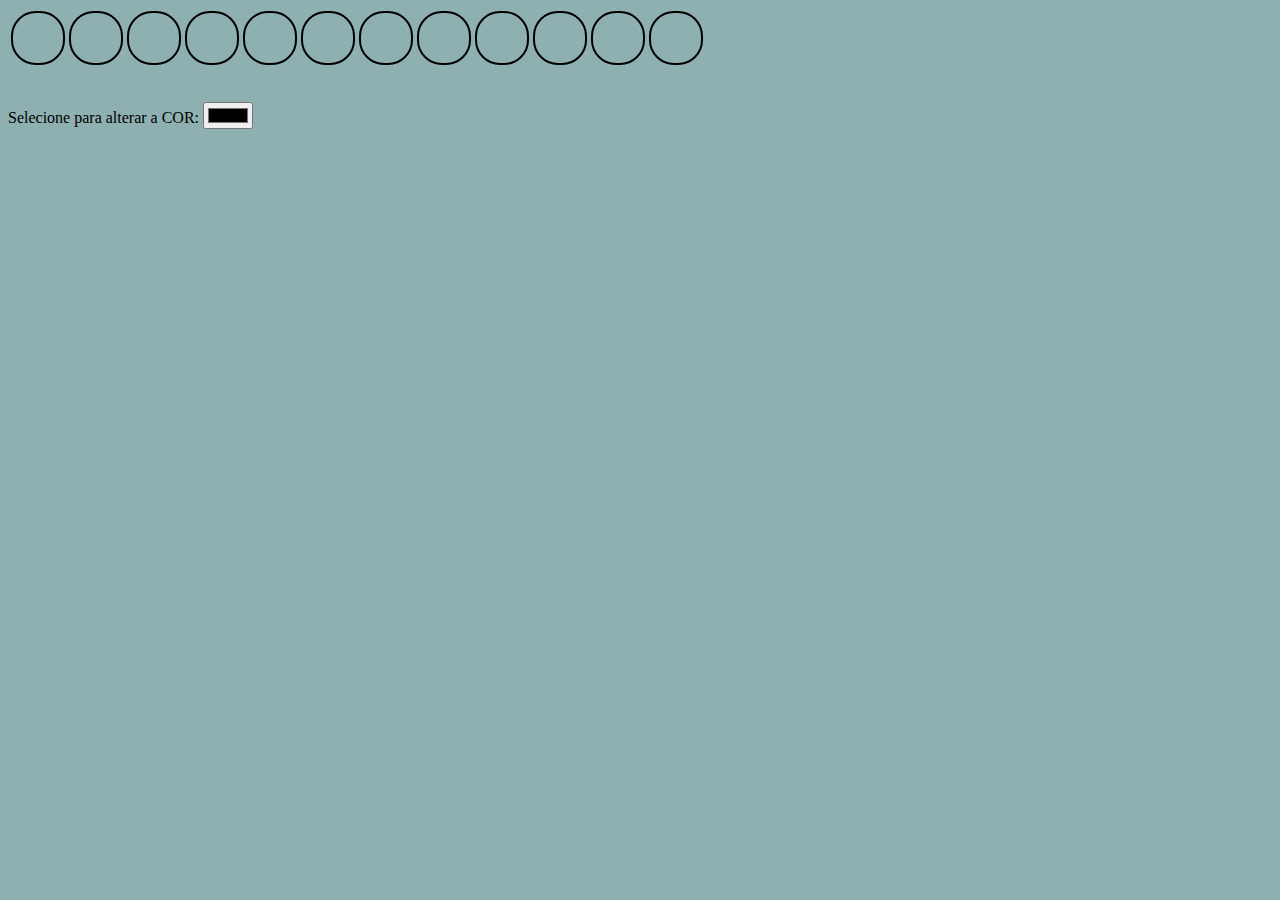
==== index.html @ 433b55b2 "primeiro envio pelo GIT" ====
<HTML>
<head>
<link rel="stylesheet" type="text/css" href="FS.css">
<script language="javascript">
const root = document.documentElement;
function changeValue(id, value) {
  const suffix = (id != 'color' ? '%' : '');
  root.style.setProperty(`--${id}`, value + suffix);
  console.log(value + suffix)
}
</script>
</head>
<table>
<tr>


<td><div class="vermelho"></div></td>
<td><div class="azul"></div></td>
<td><div class="vermelho"></div></td>
<td><div class="azul"></div></td>
<td><div class="vermelho"></div></td>
<td><div class="azul"></div></td>
<td><div class="vermelho"></div></td>
<td><div class="azul"></div></td>
<td><div class="vermelho"></div></td>
<td><div class="azul"></div></td>
<td><div class="vermelho"></div></td>
<td><div class="azul"></div></td>

</tr>



</table>
<br>
<p>Selecione para alterar a COR:
<input type="color" value="red" onchange="changeValue('color', this.value)">
</p>





</HTML>
---- FS.css ----
:root {
  --color: #63f3dc;
}
body{background-color:#8fb0b0;}
div{
height:50px;
width:50px;
border-radius:25px;
  border-width:2px;  
    border-style:solid;
    }
div.vermelho{
  animation-name: anivermelho;
  animation-duration: 1s;
   animation-iteration-count: infinite;
   animation-direction: alternate;

}
div.azul{
  animation-name: aniazul;
  animation-duration: 1s;
   animation-iteration-count: infinite;
   animation-direction: alternate;

}

@keyframes anivermelho {
  from {background-color: var(--color);}
  to {background-color:#555555;}
}

@keyframes aniazul {
  from {background-color:#555555;}
  to {background-color: var(--color);}
}
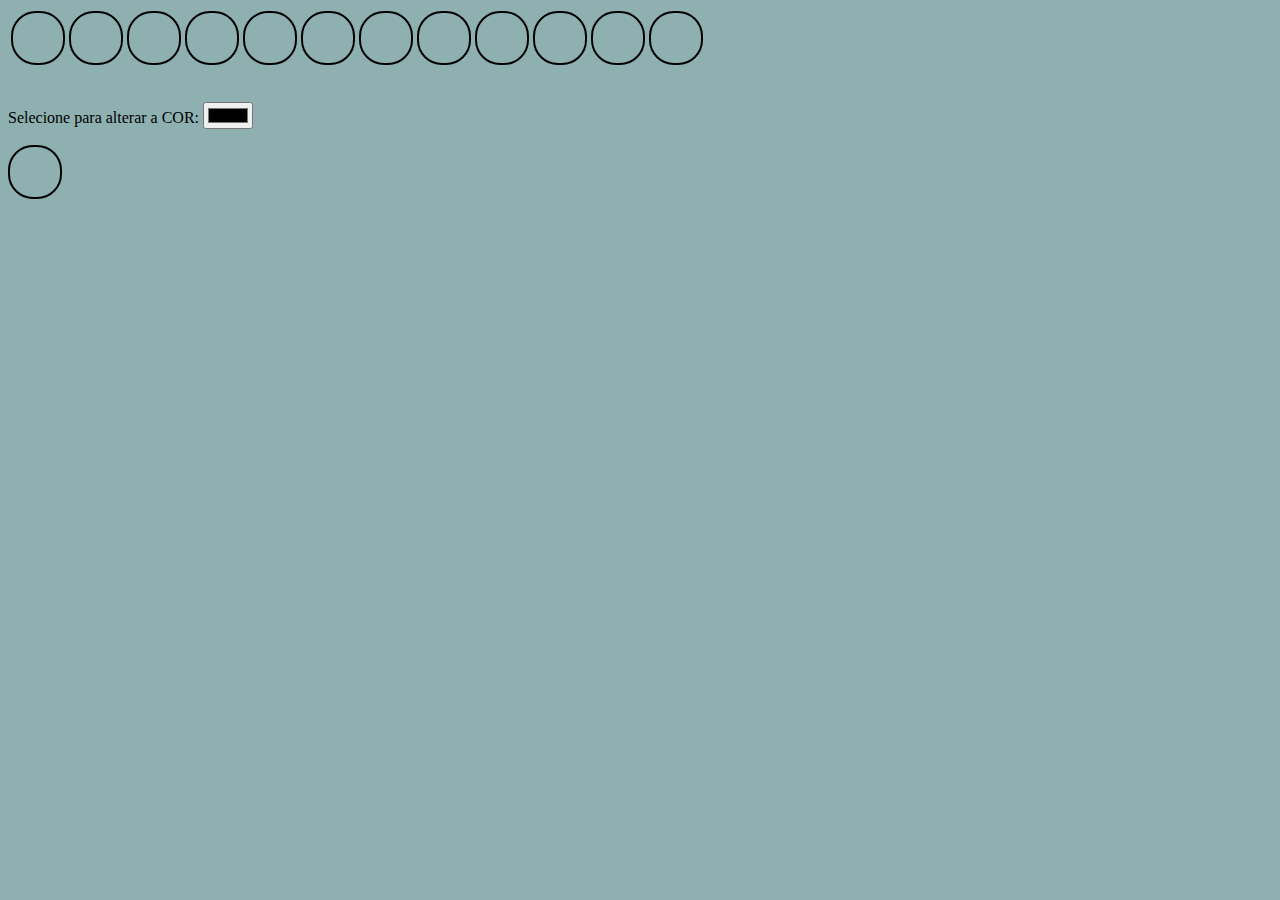
==== commit c89539a5: "reCAPTCHA" ====
--- a/index.html
+++ b/index.html
@@ -1,6 +1,7 @@
 <HTML>
 <head>
 <link rel="stylesheet" type="text/css" href="FS.css">
+<script src="https://www.google.com/recaptcha/api.js" async defer></script>
 <script language="javascript">
 const root = document.documentElement;
 function changeValue(id, value) {
@@ -36,9 +37,9 @@
 <p>Selecione para alterar a COR:
 <input type="color" value="red" onchange="changeValue('color', this.value)">
 </p>
+<div class="g-recaptcha" data-sitekey="your_site_key"></div>
 
 
 
 
-
-</HTML>+</HTML>
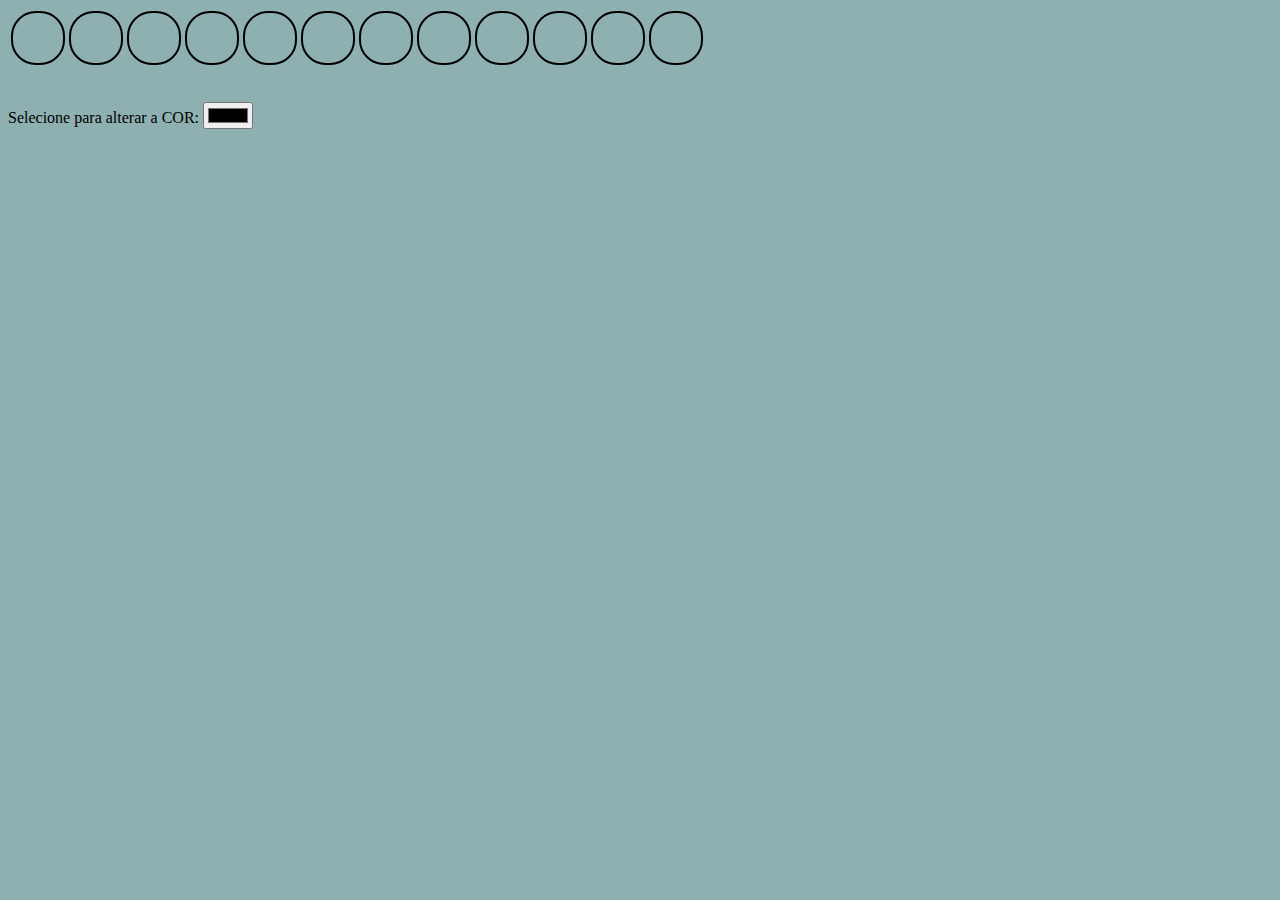
==== commit 761c6f17: "Update index.html" ====
--- a/index.html
+++ b/index.html
@@ -1,15 +1,7 @@
 <HTML>
 <head>
 <link rel="stylesheet" type="text/css" href="FS.css">
-<script src="https://www.google.com/recaptcha/api.js" async defer></script>
-<script language="javascript">
-const root = document.documentElement;
-function changeValue(id, value) {
-  const suffix = (id != 'color' ? '%' : '');
-  root.style.setProperty(`--${id}`, value + suffix);
-  console.log(value + suffix)
-}
-</script>
+
 </head>
 <table>
 <tr>
@@ -37,9 +29,6 @@
 <p>Selecione para alterar a COR:
 <input type="color" value="red" onchange="changeValue('color', this.value)">
 </p>
-<div class="g-recaptcha" data-sitekey="your_site_key"></div>
-
-
 
 
 </HTML>
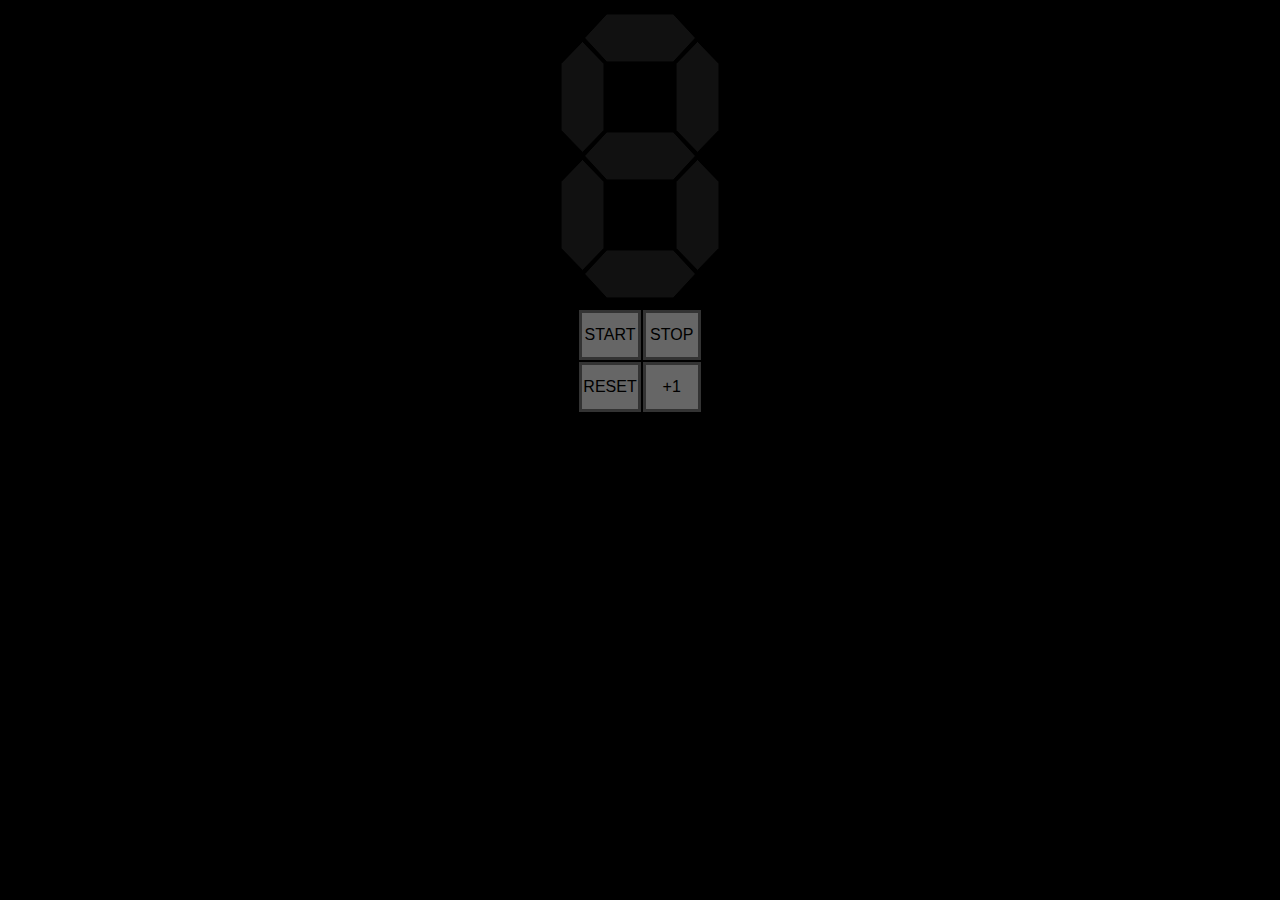
==== commit ba50f726: "Update and rename CRONOMETRO SVG+JS.html to index.html" ====
--- a/index.html
+++ b/index.html
@@ -1,34 +1,171 @@
-<HTML>
-<head>
-<link rel="stylesheet" type="text/css" href="FS.css">
-
-</head>
-<table>
-<tr>
-
-
-<td><div class="vermelho"></div></td>
-<td><div class="azul"></div></td>
-<td><div class="vermelho"></div></td>
-<td><div class="azul"></div></td>
-<td><div class="vermelho"></div></td>
-<td><div class="azul"></div></td>
-<td><div class="vermelho"></div></td>
-<td><div class="azul"></div></td>
-<td><div class="vermelho"></div></td>
-<td><div class="azul"></div></td>
-<td><div class="vermelho"></div></td>
-<td><div class="azul"></div></td>
-
-</tr>
-
-
-
-</table>
-<br>
-<p>Selecione para alterar a COR:
-<input type="color" value="red" onchange="changeValue('color', this.value)">
-</p>
-
-
-</HTML>
+<html>
+<head>
+<script>
+var cont = 0
+var led = ['svg_1','svg_3','svg_4','svg_5','svg_6','svg_7','svg_8'];
+var crono;
+
+function verde(x){
+document.getElementById(x).style.fill="#0F0";
+}
+function cinza(){
+
+for (var i = 0; i < led.length; i++) {
+  document.getElementById(led[i]).style.fill="#111111";
+}
+
+}
+
+function display(x){
+cinza();
+switch (x){
+case 1: 
+	verde("svg_3");
+	verde("svg_6");
+	break;
+case 2: 
+	verde("svg_1");
+	verde("svg_3");
+	verde("svg_5");
+	verde("svg_7");
+	verde("svg_8");
+	break;
+case 3:
+	verde("svg_1");
+	verde("svg_3");
+	verde("svg_5");
+	verde("svg_6");
+	verde("svg_8");
+	break;
+case 4:
+
+	verde("svg_3");
+	verde("svg_5");
+	verde("svg_6");
+	verde("svg_4");
+break;
+case 5: 
+	verde("svg_1");
+	verde("svg_5");
+	verde("svg_6");
+	verde("svg_4");
+	verde("svg_8");
+break;
+case 6:
+	verde("svg_1");
+	verde("svg_5");
+	verde("svg_6");
+	verde("svg_4");
+	verde("svg_8");
+	verde("svg_7"); 
+break;
+case 7: 
+	verde("svg_3");
+	verde("svg_6");
+	verde("svg_1");
+break;
+
+case 8: 
+	verde("svg_1");
+	verde("svg_3");
+	verde("svg_4");
+	verde("svg_5");
+	verde("svg_6");
+	verde("svg_7");
+	verde("svg_8");
+break;
+case 9: 
+
+	verde("svg_1");
+	verde("svg_3");
+	verde("svg_4");
+	verde("svg_5");
+	verde("svg_6");
+	verde("svg_8");
+break;
+
+case 0:
+	verde("svg_1");
+	verde("svg_3");
+	verde("svg_4");
+	verde("svg_6");
+	verde("svg_7");
+	verde("svg_8");
+
+ break;
+}
+}
+
+function contar(){
+if(cont==10){cont=0};
+display(cont);
+cont++
+
+}
+
+
+</script>
+<style>
+body{background-color: black; text-align:center;}
+table{
+margin:0 auto;
+
+}
+td{text-align:center;
+border-style:solid;
+font-family:arial;
+width:50px;
+height:50px;
+background-color:#666666;
+border-color:#333333;
+}
+td:hover{background-color:#999999;}
+td:active{background-color:#009900;}
+</style>
+
+</head>
+<body>
+
+<svg width="170" height="300" xmlns="http://www.w3.org/2000/svg">
+ <g id="Layer_1">
+  <title>Layer 1</title>
+  <path  id="svg_1" d="m29.51713,29.93976l22.19999,-23.99996l66.59995,0l22.20007,23.99996l-22.20007,24.00004l-66.59995,0l-22.19999,-24.00004z" stroke="#000" fill="#111111"/>
+  <path  id="svg_4" transform="rotate(90 27.5172 88.9398)" stroke="#000"  d="m-27.98285,88.93975l22.19999,-21.49996l66.59995,0l22.20007,21.49996l-22.20007,21.50003l-66.59995,0l-22.19999,-21.50003z" fill="#111111"/>
+  <path  id="svg_3" transform="rotate(90 142.517 88.9398)" stroke="#000"  d="m87.01715,88.93975l22.19999,-21.49996l66.59995,0l22.20007,21.49996l-22.20007,21.50004l-66.59995,0l-22.19999,-21.50004z" fill="#111111"/>
+  <path  id="svg_5" d="m29.51713,147.93976l22.19999,-23.99996l66.59995,0l22.20007,23.99996l-22.20007,24.00004l-66.59995,0l-22.19999,-24.00004z" stroke="#000" fill="#111111"/>
+  <path  id="svg_6" transform="rotate(90 142.517 206.94)" stroke="#000" d="m87.01715,206.93975l22.19999,-21.49996l66.59995,0l22.20007,21.49996l-22.20007,21.50003l-66.59995,0l-22.19999,-21.50003z" fill="#111111"/>
+  <path  id="svg_7"transform="rotate(90 27.5172 206.94)" stroke="#000"  d="m-27.98285,206.93975l22.19999,-21.49996l66.59995,0l22.20007,21.49996l-22.20007,21.50003l-66.59995,0l-22.19999,-21.50003z" fill="#111111"/>
+  <path  id="svg_8" d="m29.51713,265.93976l22.19999,-23.99996l66.59995,0l22.20007,23.99996l-22.20007,24.00004l-66.59995,0l-22.19999,-24.00004z" stroke="#000" fill="#111111"/>
+ </g>
+
+</svg>
+<br>
+
+
+<table>
+<tr>
+<td onclick="crono = window.setInterval('contar()',1000)">
+START
+</td>
+<td ONCLICK="window.clearInterval(crono);">
+STOP
+</td>
+</tr>
+<tr>
+<td onclick="cinza(); cont=0">
+RESET
+</td>
+<td onclick="contar()">
++1
+</td>
+</tr>
+
+
+</table>
+
+</body>
+
+
+
+
+</html>
